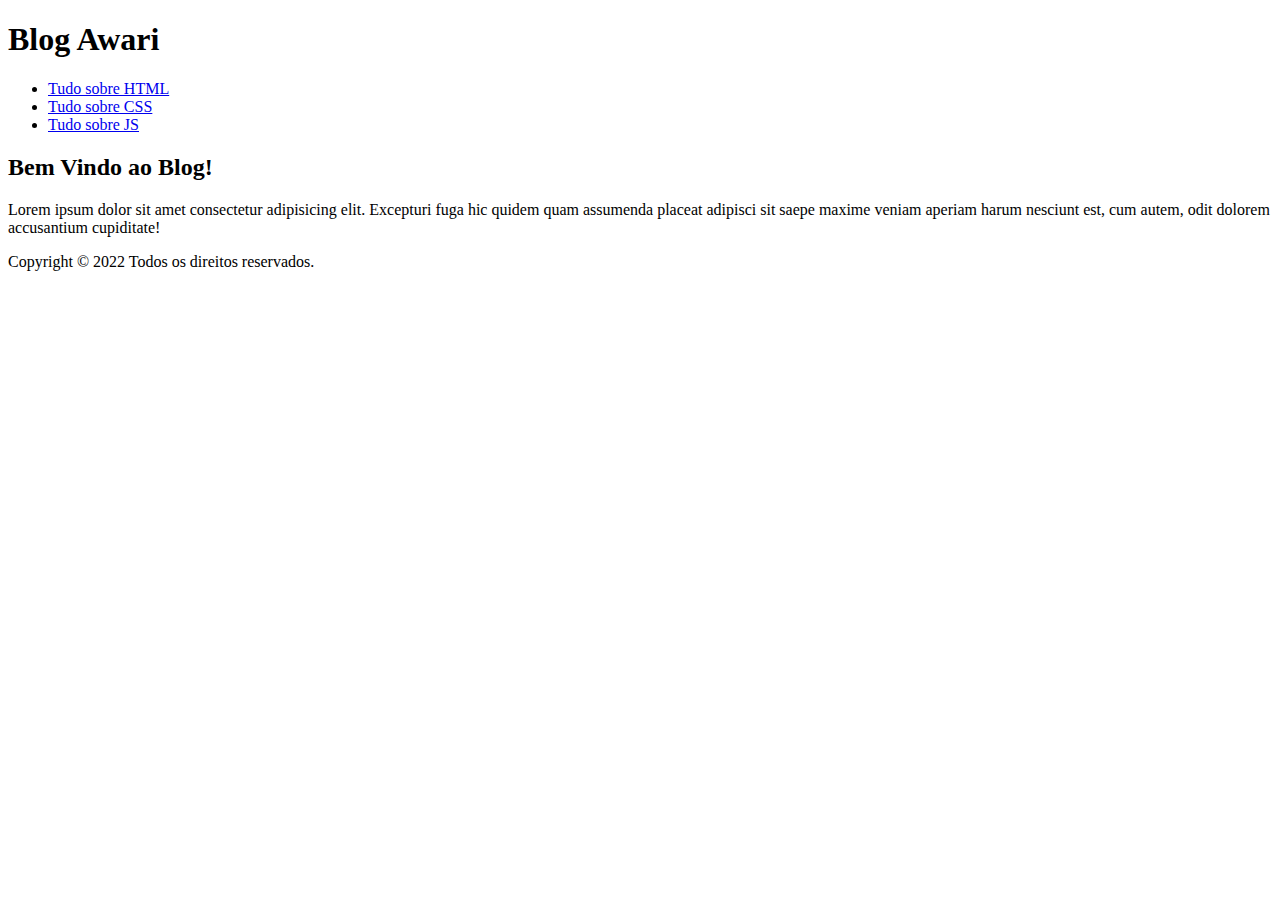
==== index.html @ e12c7647 "Basic structure setup" ====
<!DOCTYPE html>
<html lang="pt-br">
<head>
  <meta charset="UTF-8">
  <meta name="viewport" content="width=device-width, initial-scale=1.0">
  <meta name="description" content="Tudo sobre tecnologia">
  <title>Blog Awari</title>
</head>
<body>
  <header>
    <h1>Blog Awari</h1>
  </header>
  <nav>
    <ul>
      <li>
        <a href="tudo-sobre-html.html">Tudo sobre HTML</a>
      </li>
      <li>
        <a href="tudo-sobre-css.html">Tudo sobre CSS</a>
      </li>
      <li>
        <a href="tudo-sobre-js.html">Tudo sobre JS</a>
      </li>
    </ul>
  </nav>
  <main>
    <h2>Bem Vindo ao Blog!</h2>
    <p>
      Lorem ipsum dolor sit amet consectetur adipisicing elit. Excepturi fuga hic quidem quam assumenda placeat adipisci sit saepe maxime veniam aperiam harum nesciunt est, cum autem, odit dolorem accusantium cupiditate!
    </p>
  </main>
  <footer>
    <p>Copyright © 2022 Todos os direitos reservados.</p>
  </footer>
</body>
</html>
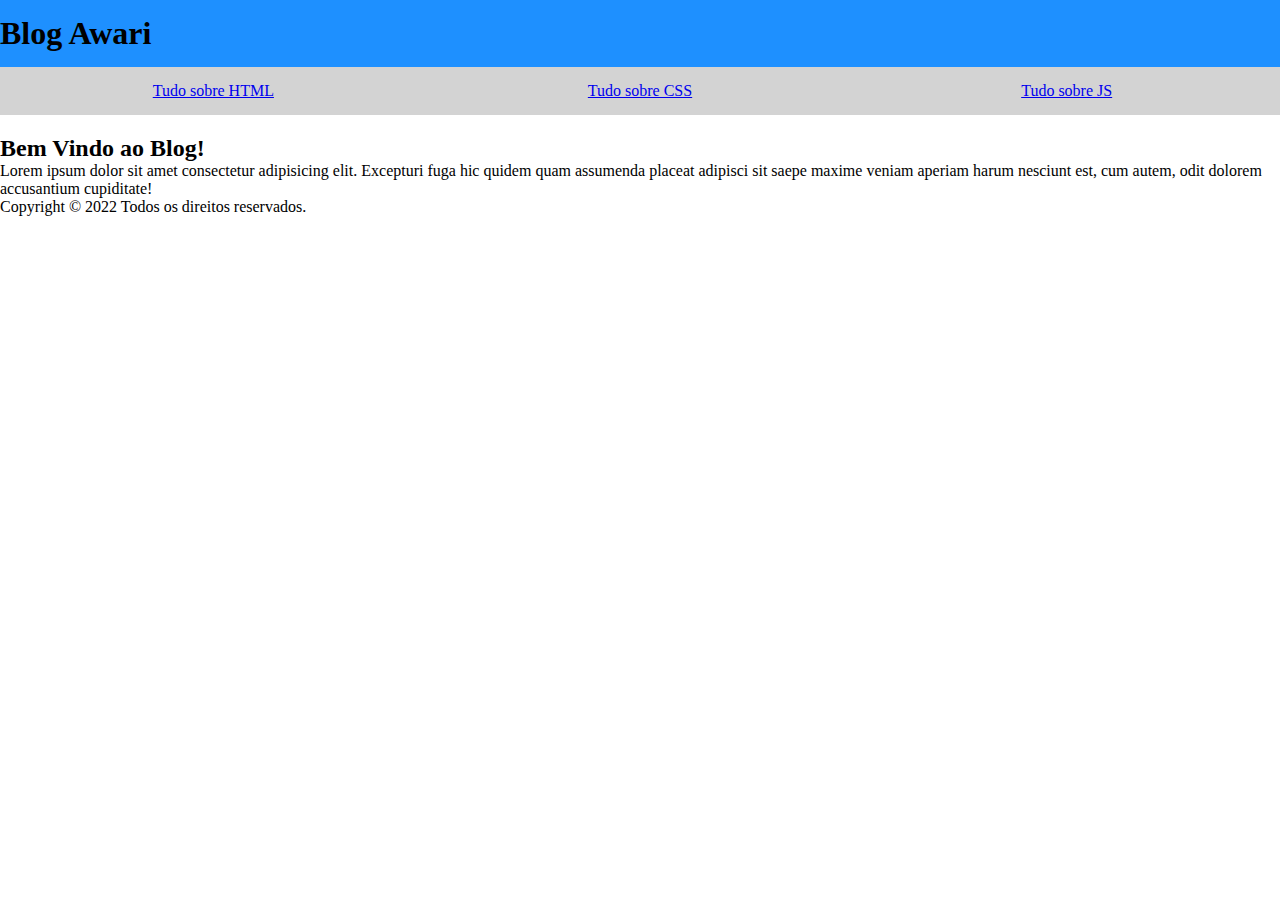
==== commit 8d6c3c83: "Basic css setup" ====
--- a/index.html
+++ b/index.html
@@ -4,21 +4,22 @@
   <meta charset="UTF-8">
   <meta name="viewport" content="width=device-width, initial-scale=1.0">
   <meta name="description" content="Tudo sobre tecnologia">
+  <link rel="stylesheet" href="style.css">
   <title>Blog Awari</title>
 </head>
 <body>
-  <header>
+  <header class="top-bar">
     <h1>Blog Awari</h1>
   </header>
-  <nav>
-    <ul>
-      <li>
+  <nav class="navigation">
+    <ul class="menu">
+      <li class="menu-item">
         <a href="tudo-sobre-html.html">Tudo sobre HTML</a>
       </li>
-      <li>
+      <li class="menu-item">
         <a href="tudo-sobre-css.html">Tudo sobre CSS</a>
       </li>
-      <li>
+      <li class="menu-item">
         <a href="tudo-sobre-js.html">Tudo sobre JS</a>
       </li>
     </ul>
--- a/style.css
+++ b/style.css
@@ -0,0 +1,27 @@
+* {
+  box-sizing: border-box;
+  margin: 0;
+}
+
+.top-bar {
+  background-color: dodgerblue;
+  padding: 15px 0px;
+}
+
+.navigation {
+  padding: 15px 0px;
+  background-color: lightgray;
+  margin-bottom: 20px;
+}
+
+.menu {
+  list-style: none;
+  padding: 0;
+  display: flex;
+
+}
+
+.menu-item {
+  flex: 1;
+  text-align: center;
+}
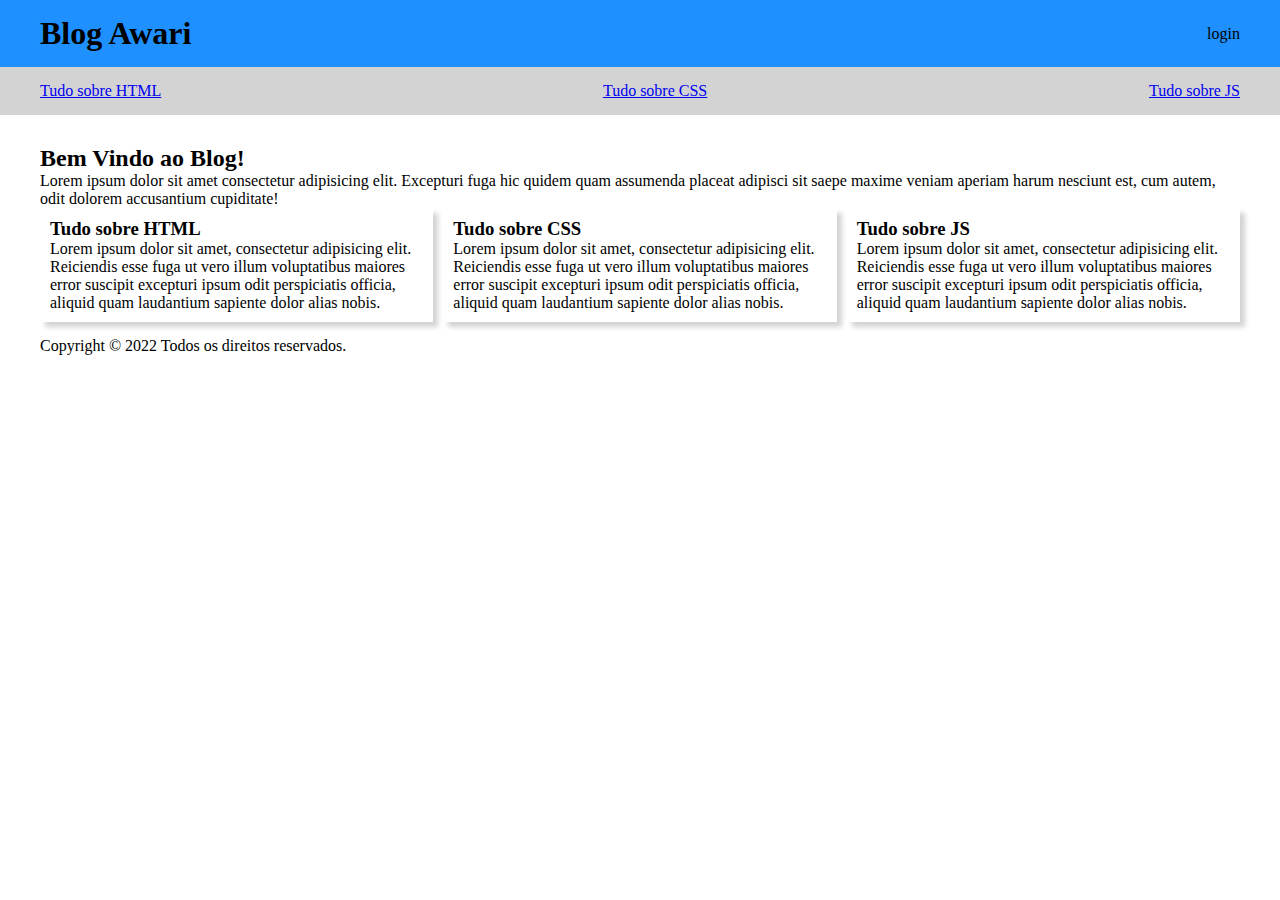
==== commit cb14454e: "added improvements to layout" ====
--- a/index.html
+++ b/index.html
@@ -1,5 +1,6 @@
 <!DOCTYPE html>
 <html lang="pt-br">
+
 <head>
   <meta charset="UTF-8">
   <meta name="viewport" content="width=device-width, initial-scale=1.0">
@@ -8,10 +9,18 @@
   <title>Blog Awari</title>
 </head>
 <body>
+
   <header class="top-bar">
-    <h1>Blog Awari</h1>
+    <div class="top-bar-container">
+      <h1>Blog Awari</h1>
+      <p>login</p>
+    </div>
+
   </header>
   <nav class="navigation">
+    <div class="navigation-container">
+
+
     <ul class="menu">
       <li class="menu-item">
         <a href="tudo-sobre-html.html">Tudo sobre HTML</a>
@@ -23,15 +32,42 @@
         <a href="tudo-sobre-js.html">Tudo sobre JS</a>
       </li>
     </ul>
+
+    </div>
   </nav>
-  <main>
-    <h2>Bem Vindo ao Blog!</h2>
-    <p>
-      Lorem ipsum dolor sit amet consectetur adipisicing elit. Excepturi fuga hic quidem quam assumenda placeat adipisci sit saepe maxime veniam aperiam harum nesciunt est, cum autem, odit dolorem accusantium cupiditate!
-    </p>
+
+  <main class="main">
+    <div class="main-container">
+      <h2>Bem Vindo ao Blog!</h2>
+      <p>
+        Lorem ipsum dolor sit amet consectetur adipisicing elit. Excepturi fuga hic quidem quam assumenda placeat
+        adipisci sit saepe maxime veniam aperiam harum nesciunt est, cum autem, odit dolorem accusantium cupiditate!
+      </p>
+      <div class="cards">
+        <div class="card">
+          <h3>Tudo sobre HTML</h3>
+          <p>Lorem ipsum dolor sit amet, consectetur adipisicing elit. Reiciendis esse fuga ut vero illum voluptatibus maiores error suscipit excepturi ipsum odit perspiciatis officia, aliquid quam laudantium sapiente dolor alias nobis.</p>
+        </div>
+        <div class="card">
+          <h3>Tudo sobre CSS</h3>
+          <p>Lorem ipsum dolor sit amet, consectetur adipisicing elit. Reiciendis esse fuga ut vero illum voluptatibus maiores error suscipit excepturi ipsum odit perspiciatis officia, aliquid quam laudantium sapiente dolor alias nobis.</p>
+        </div>
+        <div class="card">
+          <h3>Tudo sobre JS</h3>
+          <p>Lorem ipsum dolor sit amet, consectetur adipisicing elit. Reiciendis esse fuga ut vero illum voluptatibus maiores error suscipit excepturi ipsum odit perspiciatis officia, aliquid quam laudantium sapiente dolor alias nobis.</p>
+        </div>
+      </div>
+    </div>
+
   </main>
-  <footer>
-    <p>Copyright © 2022 Todos os direitos reservados.</p>
+  <footer class="footer">
+
+    <div class="footer-container">
+      <p>Copyright © 2022 Todos os direitos reservados.</p>
+    </div>
+
   </footer>
+
 </body>
+
 </html>
--- a/style.css
+++ b/style.css
@@ -1,27 +1,81 @@
 * {
   box-sizing: border-box;
   margin: 0;
+  padding: 0;
 }
 
 .top-bar {
   background-color: dodgerblue;
-  padding: 15px 0px;
+  padding: 15px;
+}
+
+.top-bar-container {
+  max-width: 1200px;
+  margin: auto;
+  display: flex;
+  justify-content: space-between;
+  align-items: center;
 }
 
 .navigation {
-  padding: 15px 0px;
   background-color: lightgray;
-  margin-bottom: 20px;
+  margin-bottom: 15px;
+  padding: 15px;
+}
+
+.navigation-container {
+  max-width: 1200px;
+  margin: auto;
 }
 
 .menu {
+  display: flex;
+  flex: 1;
+  flex-direction: row;
+  justify-content: space-between;
   list-style: none;
-  padding: 0;
-  display: flex;
+}
+
+.menu-item {
+  /* to do */
+}
+
+.main {
+  padding: 15px;
+}
+
+.main-container {
+  max-width: 1200px;
+  margin: auto;
+}
+
+.footer {
+  padding: 0px 15px;
+}
+
+.footer-container {
+  max-width: 1200px;
+  margin: auto;
 
 }
 
-.menu-item {
-  flex: 1;
-  text-align: center;
+.cards {
+  display: flex;
+  flex-direction: row;
+  gap: 10px;
 }
+
+.card {
+  box-shadow: 5px 5px 5px lightgray;
+  padding: 10px;
+}
+
+@media (max-width: 600px) {
+  .cards{
+    flex-direction: column;
+  }
+
+  .card {
+    margin-top: 20px;
+  }
+}
